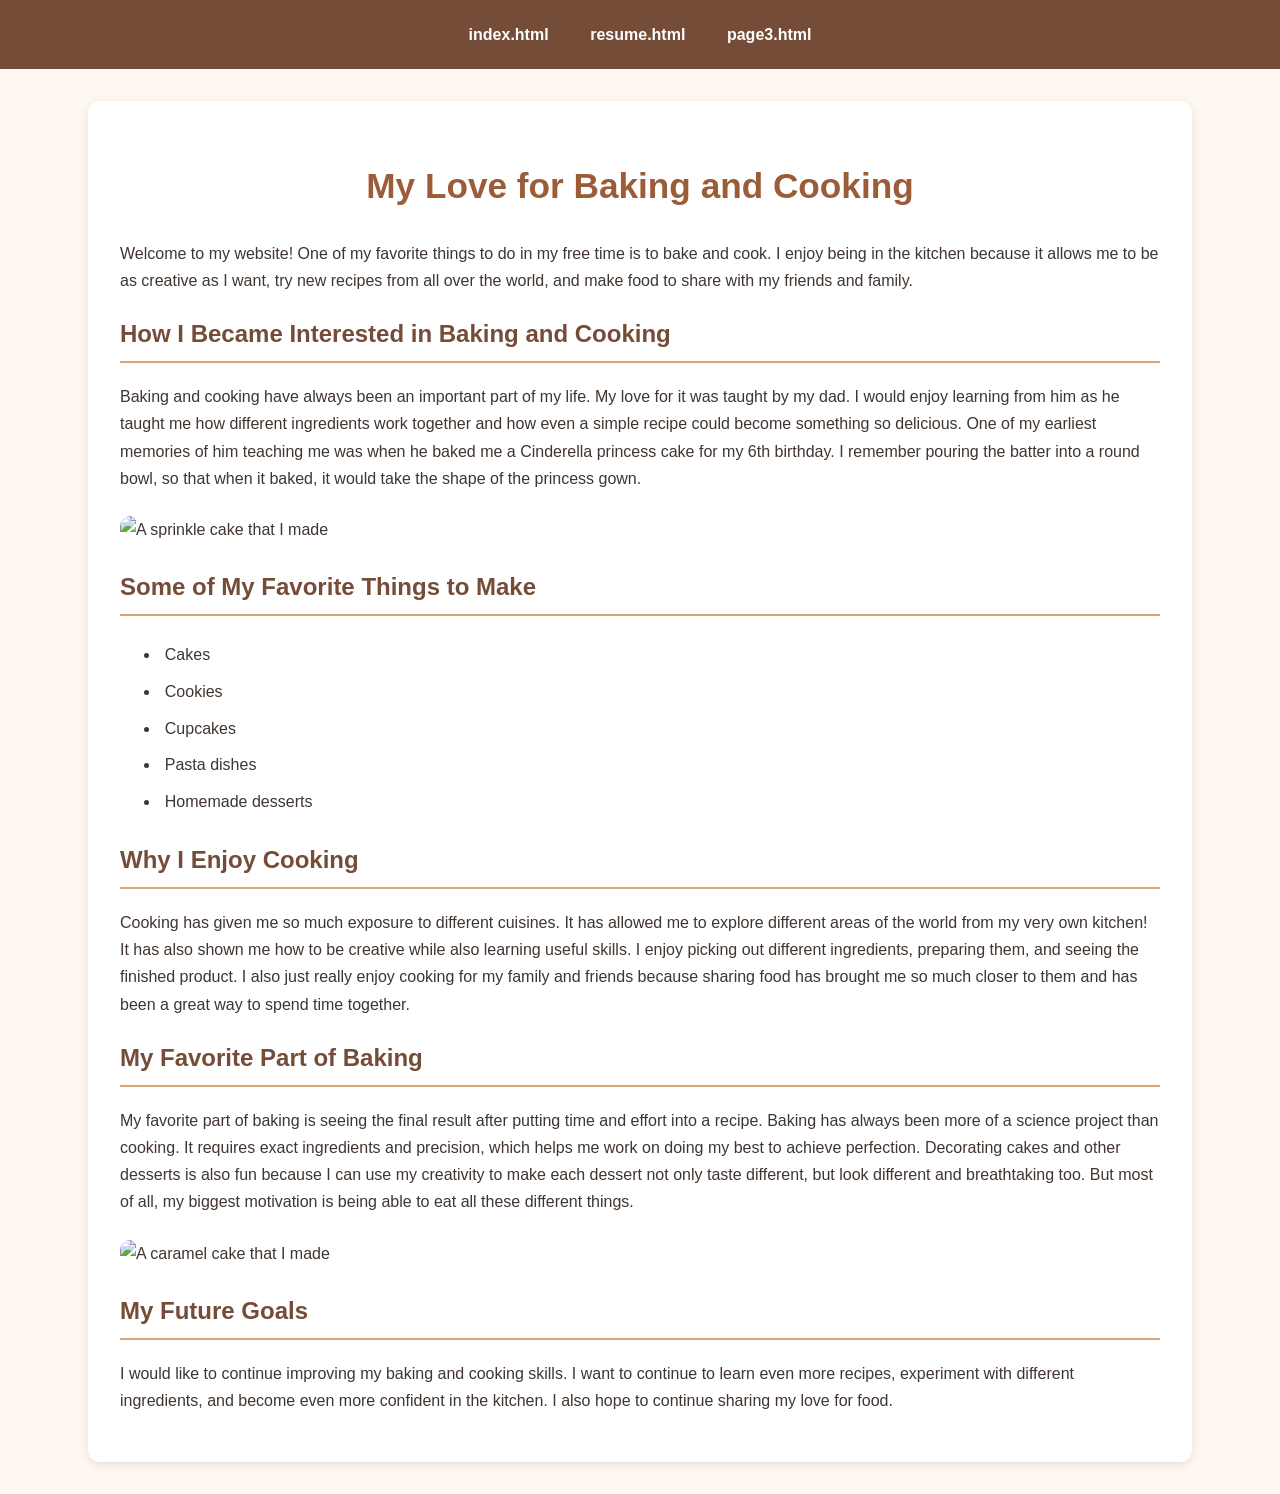
==== index.html @ 8d58aeb2 "Update index.html" ====
<!DOCTYPE html>
<html lang="en">
<head>
  <meta charset="UTF-8">
  <title>My Love for Baking and Cooking</title>
  <link rel="stylesheet" href="styles.css">
</head>
<body>
  <nav>
    <ul>
      <li><a href="index.html">index.html</a></li>
      <li><a href="resume.html">resume.html</a></li>
      <li><a href="page3.html">page3.html</a></li>
    </ul>
  </nav>

  <main>
    <h1>My Love for Baking and Cooking</h1>

    <p>
      Welcome to my website! One of my favorite things to do in
      my free time is to bake and cook. I enjoy being in the kitchen
      because it allows me to be as creative as I want, try new recipes
      from all over the world, and make food to share with my friends
      and family.
    </p>

    <h2>How I Became Interested in Baking and Cooking</h2>

    <p>
      Baking and cooking have always been an important part of my life.
      My love for it was taught by my dad. I would enjoy learning from
      him as he taught me how different ingredients work together and
      how even a simple recipe could become something so delicious.
      One of my earliest memories of him teaching me was when he baked me
      a Cinderella princess cake for my 6th birthday. I remember pouring the
      batter into a round bowl, so that when it baked, it would take the shape
      of the princess gown.
    </p>

    <img src="SprinkleCake.jpg" alt="A sprinkle cake that I made">

    <h2>Some of My Favorite Things to Make</h2>

    <ul>
      <li>Cakes</li>
      <li>Cookies</li>
      <li>Cupcakes</li>
      <li>Pasta dishes</li>
      <li>Homemade desserts</li>
    </ul>

    <h2>Why I Enjoy Cooking</h2>

    <p>
      Cooking has given me so much exposure to different cuisines.
      It has allowed me to explore different areas of the world from
      my very own kitchen! It has also shown me how to be creative
      while also learning useful skills.

      I enjoy picking out different ingredients, preparing them,
      and seeing the finished product. I also just really enjoy cooking
      for my family and friends because sharing food has brought me so
      much closer to them and has been a great way to spend time together.
    </p>

    <h2>My Favorite Part of Baking</h2>

    <p>
      My favorite part of baking is seeing the final result after putting
      time and effort into a recipe. Baking has always been more of a science
      project than cooking. It requires exact ingredients and precision, which
      helps me work on doing my best to achieve perfection. Decorating cakes
      and other desserts is also fun because I can use my creativity to make
      each dessert not only taste different, but look different and
      breathtaking too. But most of all, my biggest motivation is being able
      to eat all these different things.
    </p>

    <img src="CaramelCake.jpeg" alt="A caramel cake that I made">

    <h2>My Future Goals</h2>

    <p>
      I would like to continue improving my baking and cooking skills. I
      want to continue to learn even more recipes, experiment with different
      ingredients, and become even more confident in the kitchen. I also hope
      to continue sharing my love for food.
    </p>
  </main>
</body>
</html>
---- styles.css ----
/* Style 1: Overall page appearance */
body {
  background-color: #fff8f0;
  color: #40352f;
  font-family: Arial, sans-serif;
  line-height: 1.7;
  margin: 0;
}

/* Style 2: Main navigation */
nav {
  background-color: #754c38;
  padding: 1rem;
}

nav ul {
  list-style: none;
  display: flex;
  justify-content: center;
  gap: 2rem;
  margin: 0;
  padding: 0;
}

nav a {
  color: white;
  text-decoration: none;
  font-weight: bold;
}

nav a:hover {
  color: #ffd6a5;
}

/* Style 3: Main heading */
h1 {
  color: #9b5d38;
  text-align: center;
  font-size: 2.2rem;
}

/* Style 4: Section headings */
h2 {
  color: #754c38;
  border-bottom: 2px solid #d9a679;
  padding-bottom: 0.4rem;
}

/* Style 5: Main content */
main {
  width: 85%;
  max-width: 65rem;
  margin: 2rem auto;
  padding: 2rem;
  background-color: white;
  border-radius: 12px;
  box-shadow: 0 3px 10px rgba(0, 0, 0, 0.1);
}

/* Style 6: Images */
img {
  max-width: 100%;
  height: auto;
  display: block;
  margin: 1.5rem auto;
  border-radius: 10px;
}

/* Style 7: Lists */
li {
  padding: 0.3rem;
}

/* Style 8: Video */
iframe {
  display: block;
  max-width: 100%;
  margin: 1.5rem auto;
}

/* Style 9: Paragraphs */
p {
  font-size: 1rem;
}

/* Style 10: Mobile layout */
@media screen and (max-width: 600px) {
  main {
    width: 90%;
    padding: 1rem;
    box-sizing: border-box;
  }

  nav ul {
    flex-wrap: wrap;
    gap: 1rem;
  }

  h1 {
    font-size: 1.7rem;
  }
}
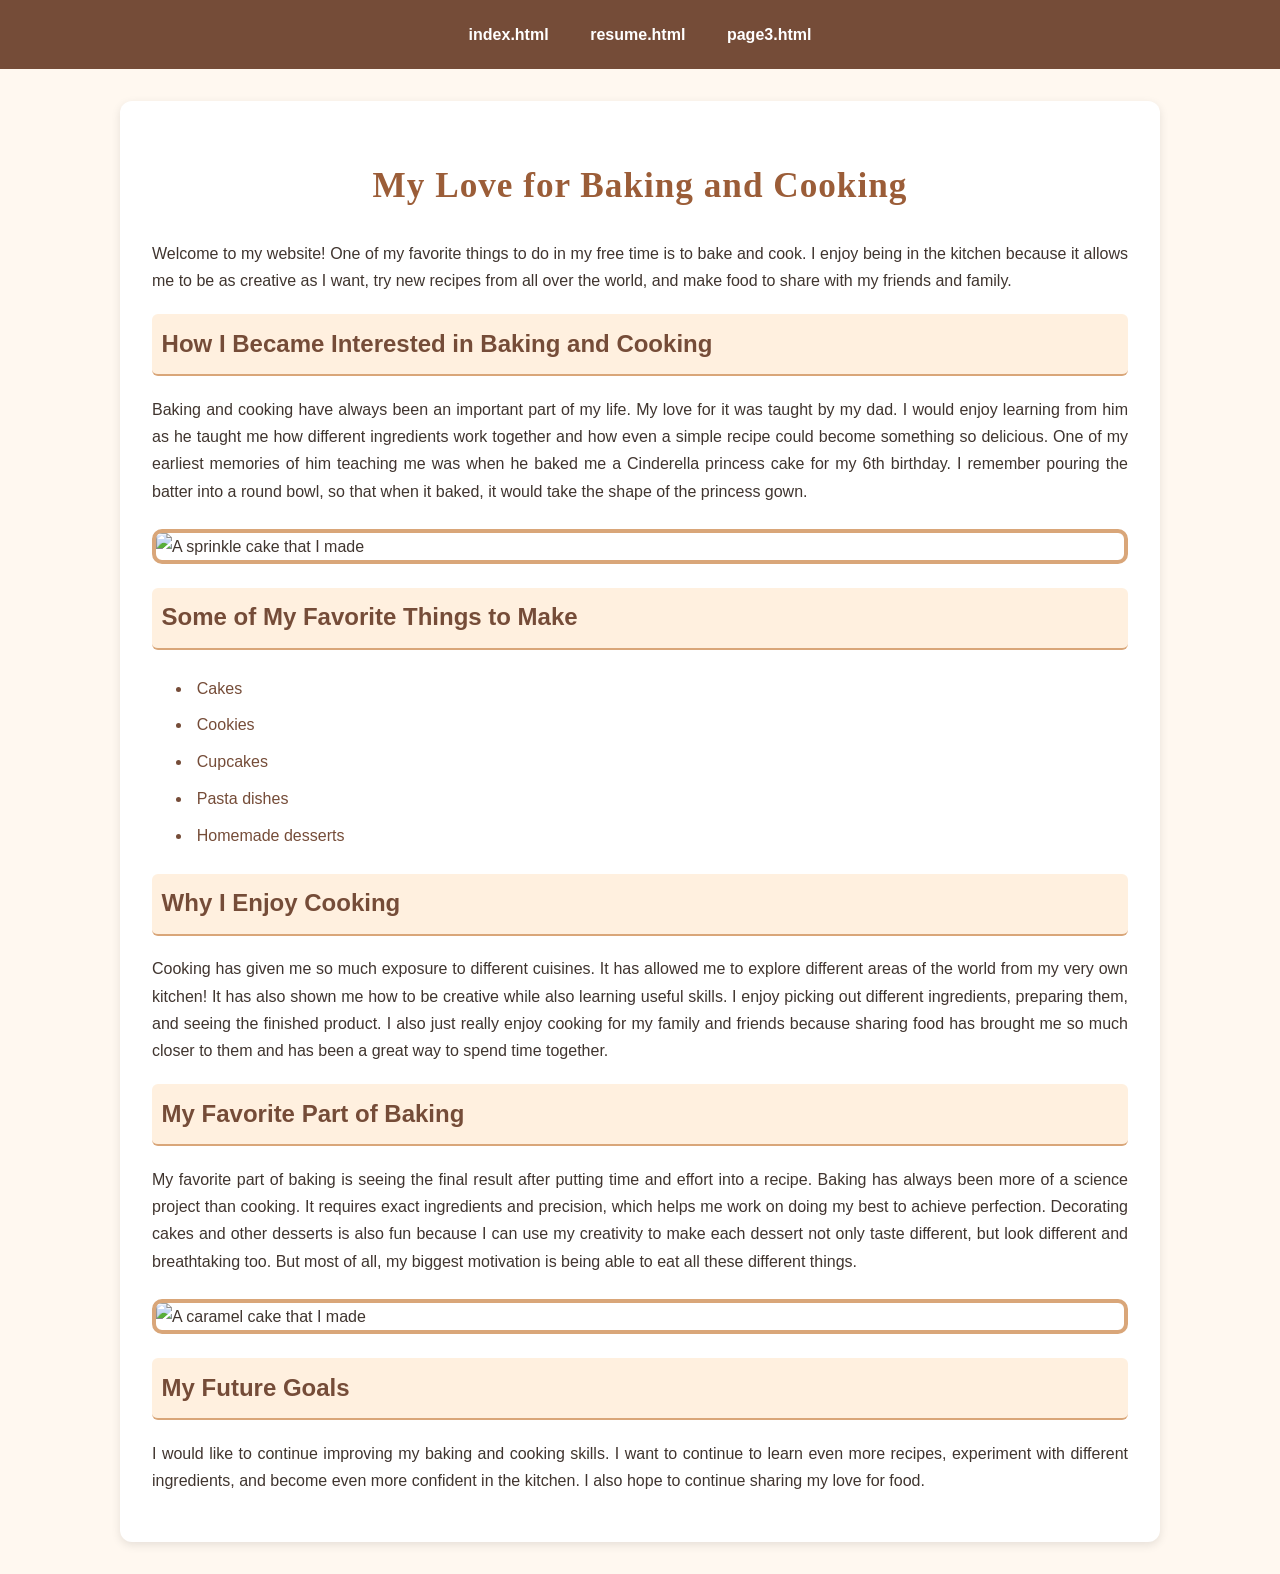
==== commit 5a651f25: "Update index.html" ====
--- a/index.html
+++ b/index.html
@@ -5,7 +5,7 @@
   <title>My Love for Baking and Cooking</title>
   <link rel="stylesheet" href="styles.css">
 </head>
-<body>
+<body class="home">
   <nav>
     <ul>
       <li><a href="index.html">index.html</a></li>
--- a/styles.css
+++ b/styles.css
@@ -47,7 +47,7 @@
   padding-bottom: 0.4rem;
 }
 
-/* Style 5: Main content */
+/* Style 5: Main content - fluid layout */
 main {
   width: 85%;
   max-width: 65rem;
@@ -56,6 +56,7 @@
   background-color: white;
   border-radius: 12px;
   box-shadow: 0 3px 10px rgba(0, 0, 0, 0.1);
+  box-sizing: border-box;
 }
 
 /* Style 6: Images */
@@ -89,7 +90,6 @@
   main {
     width: 90%;
     padding: 1rem;
-    box-sizing: border-box;
   }
 
   nav ul {
@@ -102,3 +102,101 @@
   }
 }
 
+/* HOME PAGE STYLES */
+
+/* Style 11: Home page heading */
+body.home h1 {
+  font-family: Georgia, serif;
+  letter-spacing: 1px;
+}
+
+/* Style 12: Home page sections */
+body.home h2 {
+  background-color: #fff0df;
+  padding: 0.6rem;
+  border-radius: 6px;
+}
+
+/* Style 13: Home page images */
+body.home img {
+  border: 4px solid #d9a679;
+}
+
+/* Style 14: Home page paragraphs */
+body.home p {
+  text-align: justify;
+}
+
+/* Style 15: Home page lists */
+body.home ul {
+  color: #754c38;
+}
+
+/* RESUME PAGE STYLES */
+
+/* Style 16: Resume fixed-width layout */
+body.resume main {
+  width: 800px;
+  max-width: 800px;
+  box-sizing: border-box;
+}
+
+/* Style 17: Resume heading */
+body.resume h1 {
+  text-transform: uppercase;
+  letter-spacing: 2px;
+}
+
+/* Style 18: Resume section headings */
+body.resume h2 {
+  background-color: #e9e1da;
+  padding: 0.5rem;
+}
+
+/* Style 19: Resume job headings */
+body.resume h3 {
+  color: #8b5e3c;
+}
+
+/* Style 20: Resume lists */
+body.resume li {
+  margin-bottom: 0.4rem;
+}
+
+/* PERSONAL PAGE STYLES */
+
+/* Style 21: Personal page heading */
+body.personal h1 {
+  font-family: Georgia, serif;
+  color: #8b5e83;
+}
+
+/* Style 22: Personal page sections */
+body.personal h2 {
+  border-bottom: 3px solid #c9a2c0;
+}
+
+/* Style 23: Personal page images */
+body.personal img {
+  border: 4px solid #c9a2c0;
+}
+
+/* Style 24: Personal page paragraphs */
+body.personal p {
+  text-align: justify;
+}
+
+/* Style 25: Personal page lists */
+body.personal ul {
+  background-color: #f8edf5;
+  padding: 1.5rem 2.5rem;
+  border-radius: 8px;
+}
+
+/* Style 26: Resume mobile adjustment */
+@media screen and (max-width: 850px) {
+  body.resume main {
+    width: 90%;
+    max-width: 90%;
+  }
+}
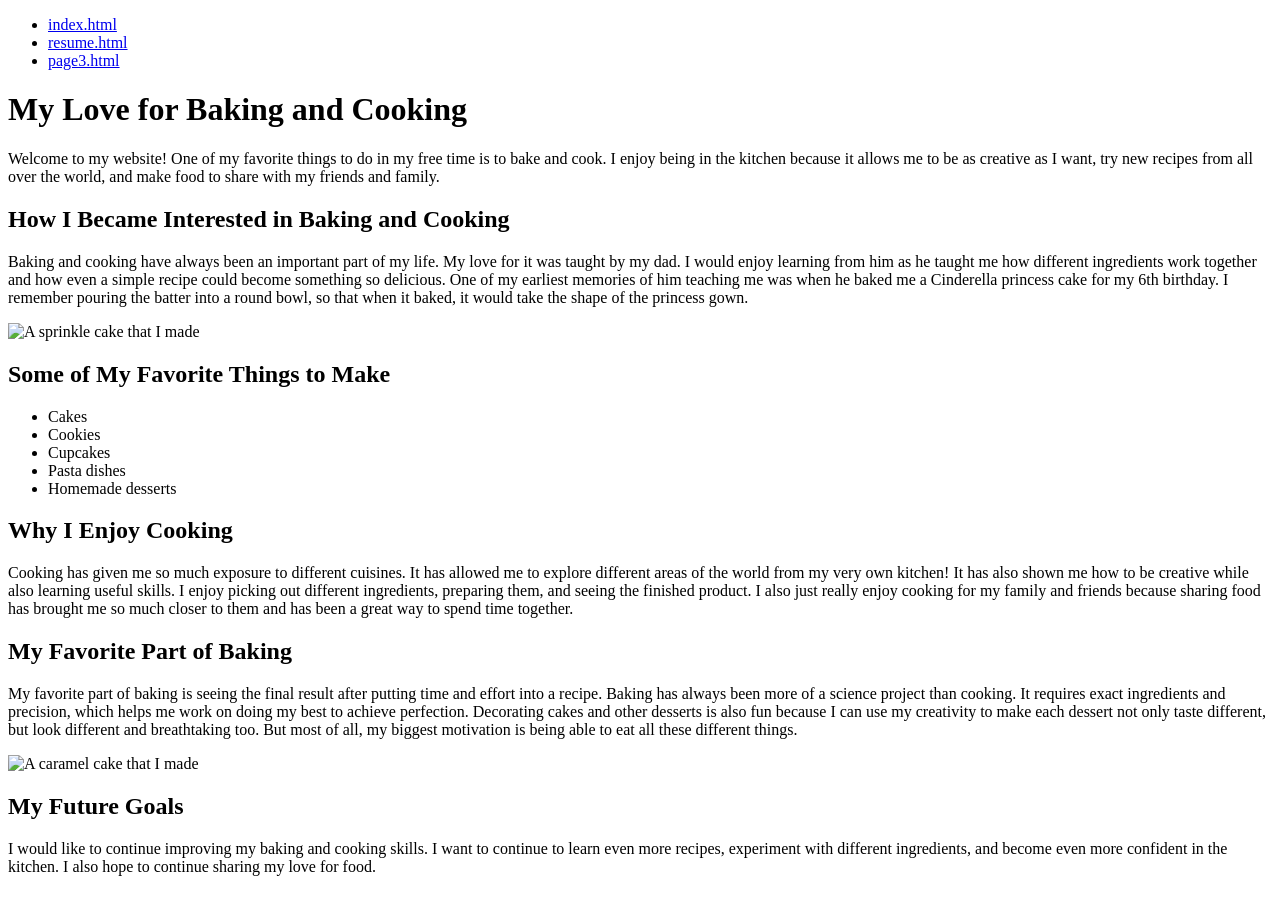
==== commit bd982e07: "Update index.html" ====
--- a/index.html
+++ b/index.html
@@ -1,10 +1,13 @@
 <!DOCTYPE html>
-<html lang="en">
+
 <head>
   <meta charset="UTF-8">
-  <title>My Love for Baking and Cooking</title>
-  <link rel="stylesheet" href="styles.css">
+  <meta name="viewport" content="width=device-width, initial-scale=1.0">
+  <title>My Love For Baking ANd Cooking</title>
+  <link rel="stylesheet" href="style.css">
+  <script src="script.js" defer></script>
 </head>
+
 <body class="home">
   <nav>
     <ul>
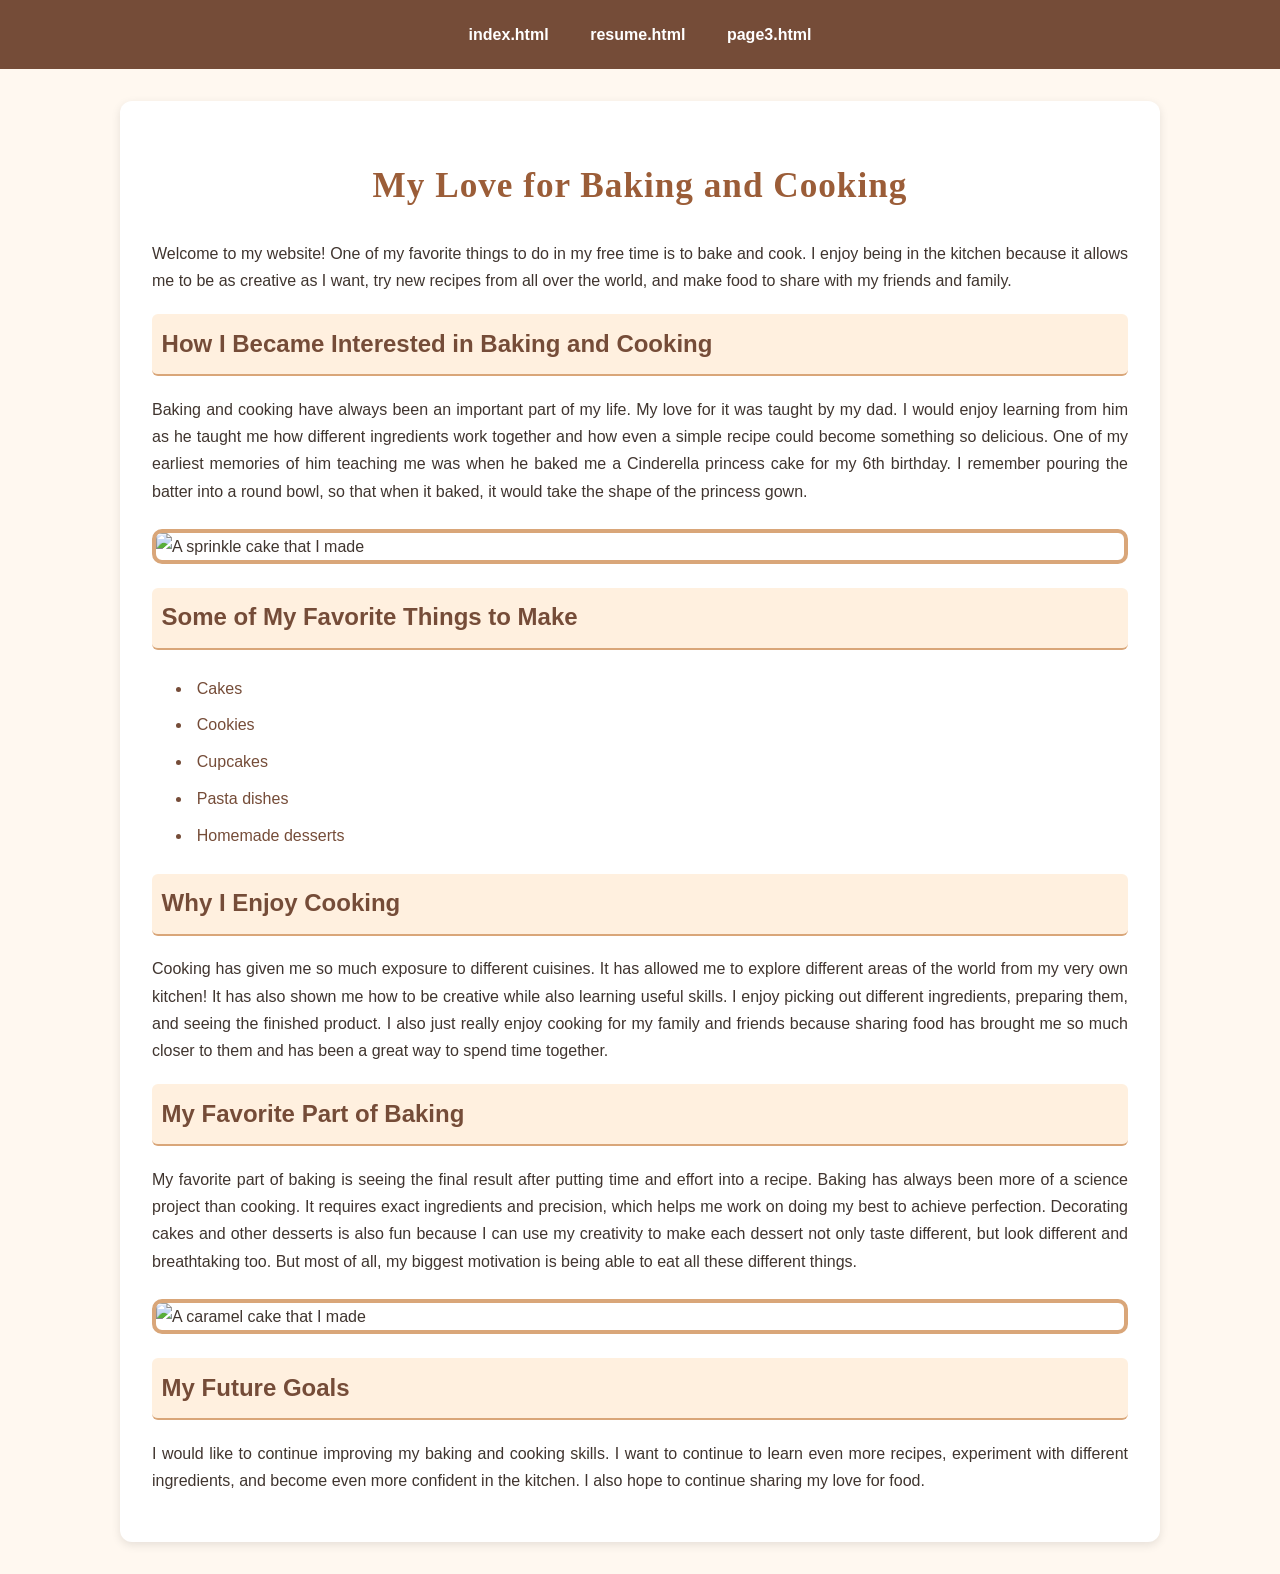
==== commit 32be2408: "Update index.html" ====
--- a/index.html
+++ b/index.html
@@ -4,7 +4,7 @@
   <meta charset="UTF-8">
   <meta name="viewport" content="width=device-width, initial-scale=1.0">
   <title>My Love For Baking ANd Cooking</title>
-  <link rel="stylesheet" href="style.css">
+  <link rel="stylesheet" href="styles.css">
   <script src="script.js" defer></script>
 </head>
 
--- a/styles.css
+++ b/styles.css
@@ -0,0 +1,202 @@
+
+/* Style 1: Overall page appearance */
+body {
+  background-color: #fff8f0;
+  color: #40352f;
+  font-family: Arial, sans-serif;
+  line-height: 1.7;
+  margin: 0;
+}
+
+/* Style 2: Main navigation */
+nav {
+  background-color: #754c38;
+  padding: 1rem;
+}
+
+nav ul {
+  list-style: none;
+  display: flex;
+  justify-content: center;
+  gap: 2rem;
+  margin: 0;
+  padding: 0;
+}
+
+nav a {
+  color: white;
+  text-decoration: none;
+  font-weight: bold;
+}
+
+nav a:hover {
+  color: #ffd6a5;
+}
+
+/* Style 3: Main heading */
+h1 {
+  color: #9b5d38;
+  text-align: center;
+  font-size: 2.2rem;
+}
+
+/* Style 4: Section headings */
+h2 {
+  color: #754c38;
+  border-bottom: 2px solid #d9a679;
+  padding-bottom: 0.4rem;
+}
+
+/* Style 5: Main content - fluid layout */
+main {
+  width: 85%;
+  max-width: 65rem;
+  margin: 2rem auto;
+  padding: 2rem;
+  background-color: white;
+  border-radius: 12px;
+  box-shadow: 0 3px 10px rgba(0, 0, 0, 0.1);
+  box-sizing: border-box;
+}
+
+/* Style 6: Images */
+img {
+  max-width: 100%;
+  height: auto;
+  display: block;
+  margin: 1.5rem auto;
+  border-radius: 10px;
+}
+
+/* Style 7: Lists */
+li {
+  padding: 0.3rem;
+}
+
+/* Style 8: Video */
+iframe {
+  display: block;
+  max-width: 100%;
+  margin: 1.5rem auto;
+}
+
+/* Style 9: Paragraphs */
+p {
+  font-size: 1rem;
+}
+
+/* Style 10: Mobile layout */
+@media screen and (max-width: 600px) {
+  main {
+    width: 90%;
+    padding: 1rem;
+  }
+
+  nav ul {
+    flex-wrap: wrap;
+    gap: 1rem;
+  }
+
+  h1 {
+    font-size: 1.7rem;
+  }
+}
+
+/* HOME PAGE STYLES */
+
+/* Style 11: Home page heading */
+body.home h1 {
+  font-family: Georgia, serif;
+  letter-spacing: 1px;
+}
+
+/* Style 12: Home page sections */
+body.home h2 {
+  background-color: #fff0df;
+  padding: 0.6rem;
+  border-radius: 6px;
+}
+
+/* Style 13: Home page images */
+body.home img {
+  border: 4px solid #d9a679;
+}
+
+/* Style 14: Home page paragraphs */
+body.home p {
+  text-align: justify;
+}
+
+/* Style 15: Home page lists */
+body.home ul {
+  color: #754c38;
+}
+
+/* RESUME PAGE STYLES */
+
+/* Style 16: Resume fixed-width layout */
+body.resume main {
+  width: 800px;
+  max-width: 800px;
+  box-sizing: border-box;
+}
+
+/* Style 17: Resume heading */
+body.resume h1 {
+  text-transform: uppercase;
+  letter-spacing: 2px;
+}
+
+/* Style 18: Resume section headings */
+body.resume h2 {
+  background-color: #e9e1da;
+  padding: 0.5rem;
+}
+
+/* Style 19: Resume job headings */
+body.resume h3 {
+  color: #8b5e3c;
+}
+
+/* Style 20: Resume lists */
+body.resume li {
+  margin-bottom: 0.4rem;
+}
+
+/* PERSONAL PAGE STYLES */
+
+/* Style 21: Personal page heading */
+body.personal h1 {
+  font-family: Georgia, serif;
+  color: #8b5e83;
+}
+
+/* Style 22: Personal page sections */
+body.personal h2 {
+  border-bottom: 3px solid #c9a2c0;
+}
+
+/* Style 23: Personal page images */
+body.personal img {
+  border: 4px solid #c9a2c0;
+}
+
+/* Style 24: Personal page paragraphs */
+body.personal p {
+  text-align: justify;
+}
+
+/* Style 25: Personal page lists */
+body.personal ul {
+  background-color: #f8edf5;
+  padding: 1.5rem 2.5rem;
+  border-radius: 8px;
+}
+
+/* Style 26: Resume mobile adjustment */
+@media screen and (max-width: 850px) {
+  body.resume main {
+    width: 90%;
+    max-width: 90%;
+  }
+}
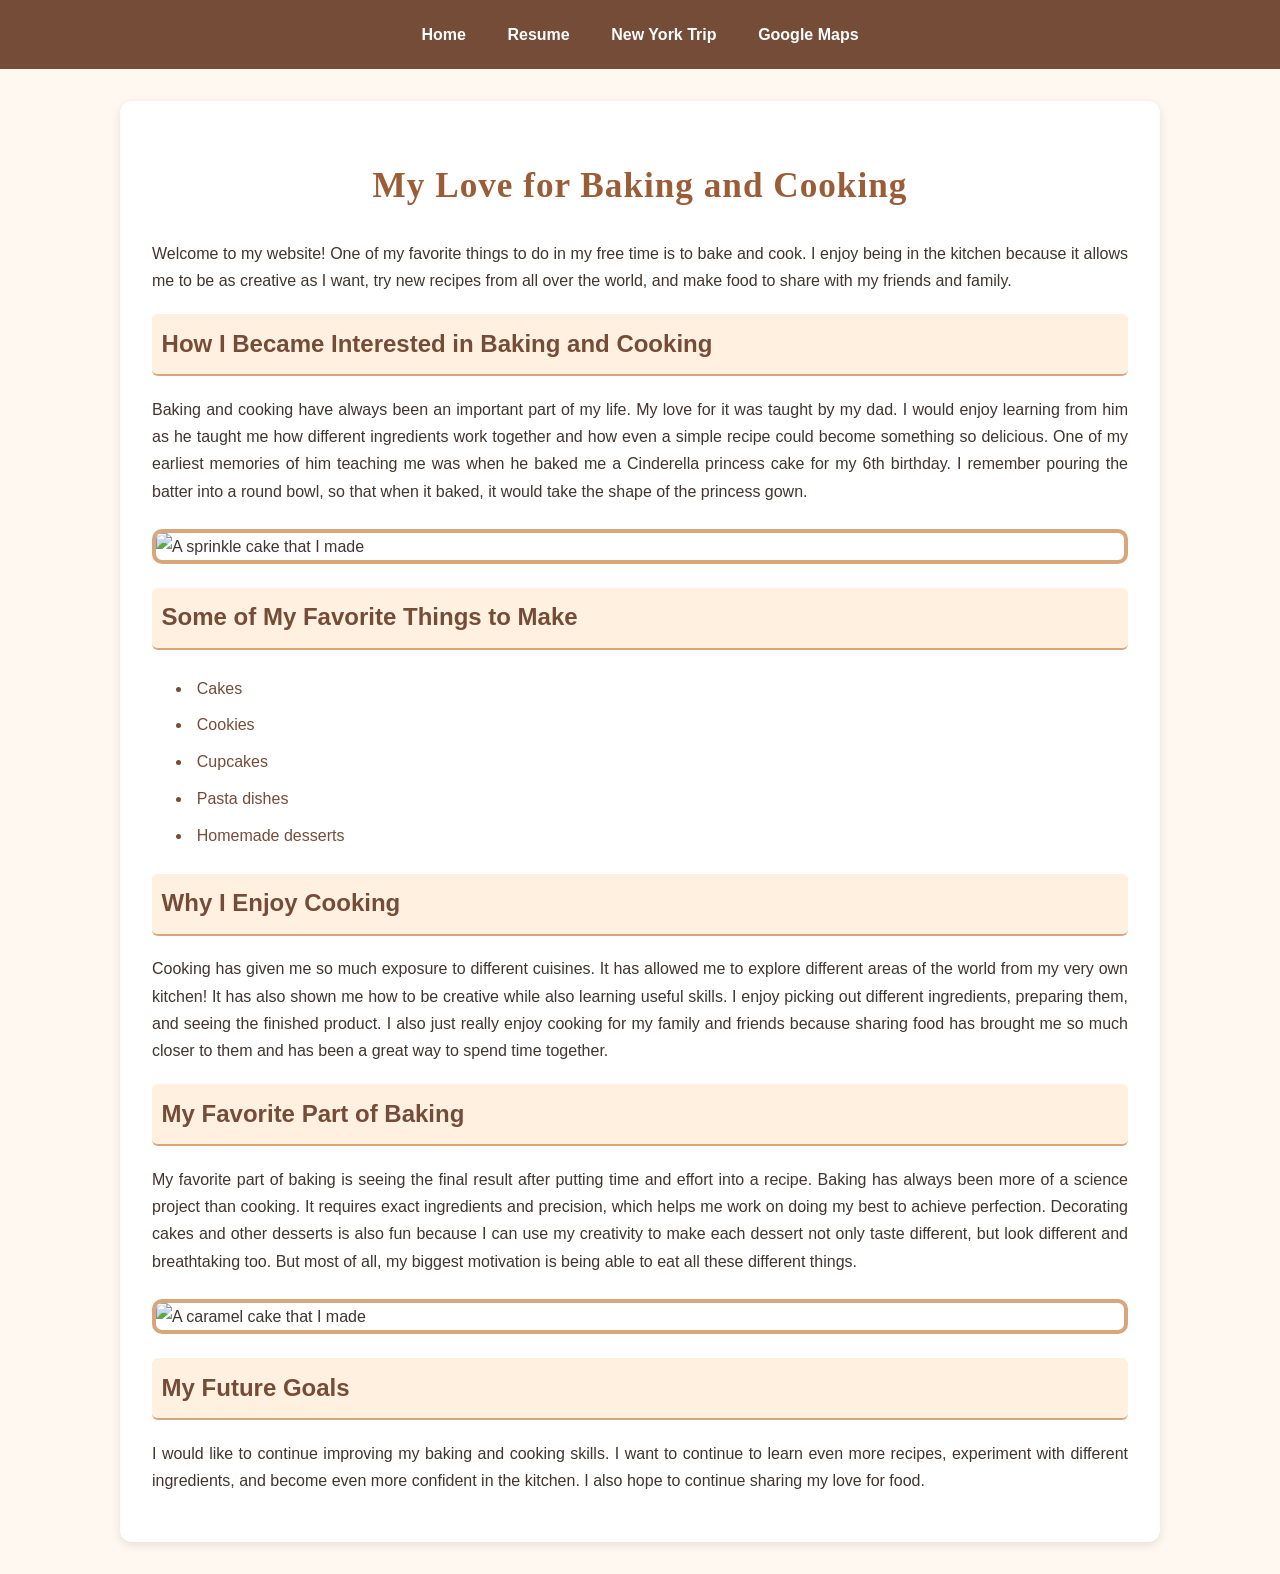
==== commit fc76ba16: "Update index.html" ====
--- a/index.html
+++ b/index.html
@@ -9,13 +9,16 @@
 </head>
 
 <body class="home">
-  <nav>
-    <ul>
-      <li><a href="index.html">index.html</a></li>
-      <li><a href="resume.html">resume.html</a></li>
-      <li><a href="page3.html">page3.html</a></li>
-    </ul>
-  </nav>
+
+<nav>
+  <ul>
+    <li><a href="index.html">Home</a></li>
+    <li><a href="resume.html">Resume</a></li>
+    <li><a href="project3.html">New York Trip</a></li>
+    <li><a href="map.html">Google Maps</a></li>
+  </ul>
+</nav>
+
 
   <main>
     <h1>My Love for Baking and Cooking</h1>
